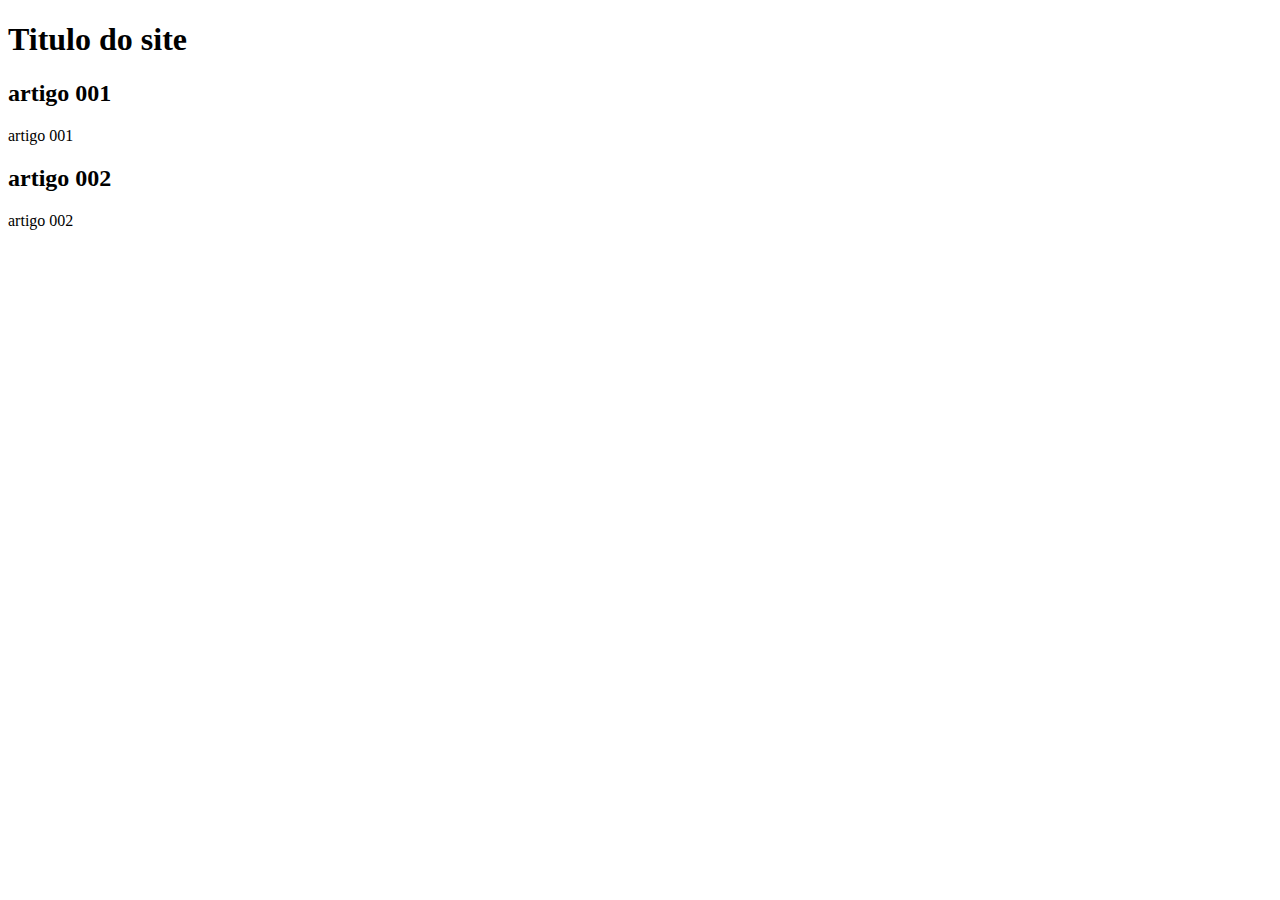
==== index.html @ 88fd67ea "add index" ====
<!DOCTYPE html>
<html lang="pt-br">
<head>
    <meta charset="UTF-8">
    <meta http-equiv="X-UA-Compatible" content="IE=edge">
    <meta name="viewport" content="width=device-width, initial-scale=1.0">
    <title>Titulo do site</title>
</head>
<body>
    <main>
        <header>
            <h1>Titulo do site</h1>
            <article>
                <h2>artigo 001</h2>
                <p>artigo 001</p>
                <article>
                    <h2>artigo 002</h2>
                    <p>artigo 002</p>
                </article>
            </article>
        </header>
    </main>
    
</body>
</html>
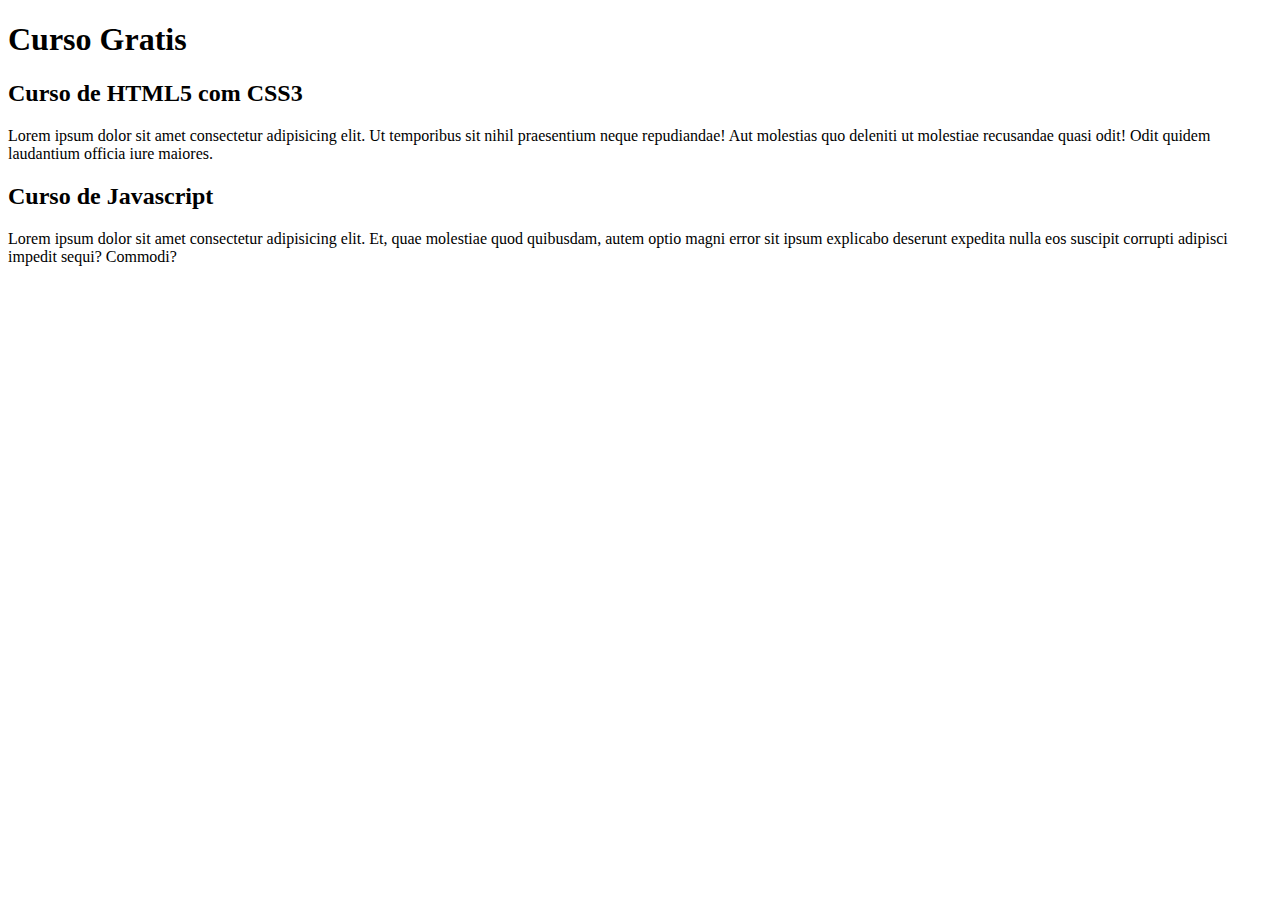
==== commit 188539e2: "Comecei a escrever o conteudo" ====
--- a/index.html
+++ b/index.html
@@ -4,18 +4,18 @@
     <meta charset="UTF-8">
     <meta http-equiv="X-UA-Compatible" content="IE=edge">
     <meta name="viewport" content="width=device-width, initial-scale=1.0">
-    <title>Titulo do site</title>
+    <title>Site Jean aprendendo Git e github</title>
 </head>
 <body>
     <main>
         <header>
-            <h1>Titulo do site</h1>
+            <h1>Curso Gratis</h1>
             <article>
-                <h2>artigo 001</h2>
-                <p>artigo 001</p>
+                <h2>Curso de HTML5 com CSS3</h2>
+                <p>Lorem ipsum dolor sit amet consectetur adipisicing elit. Ut temporibus sit nihil praesentium neque repudiandae! Aut molestias quo deleniti ut molestiae recusandae quasi odit! Odit quidem laudantium officia iure maiores.</p>
                 <article>
-                    <h2>artigo 002</h2>
-                    <p>artigo 002</p>
+                    <h2>Curso de Javascript</h2>
+                    <p>Lorem ipsum dolor sit amet consectetur adipisicing elit. Et, quae molestiae quod quibusdam, autem optio magni error sit ipsum explicabo deserunt expedita nulla eos suscipit corrupti adipisci impedit sequi? Commodi?</p>
                 </article>
             </article>
         </header>
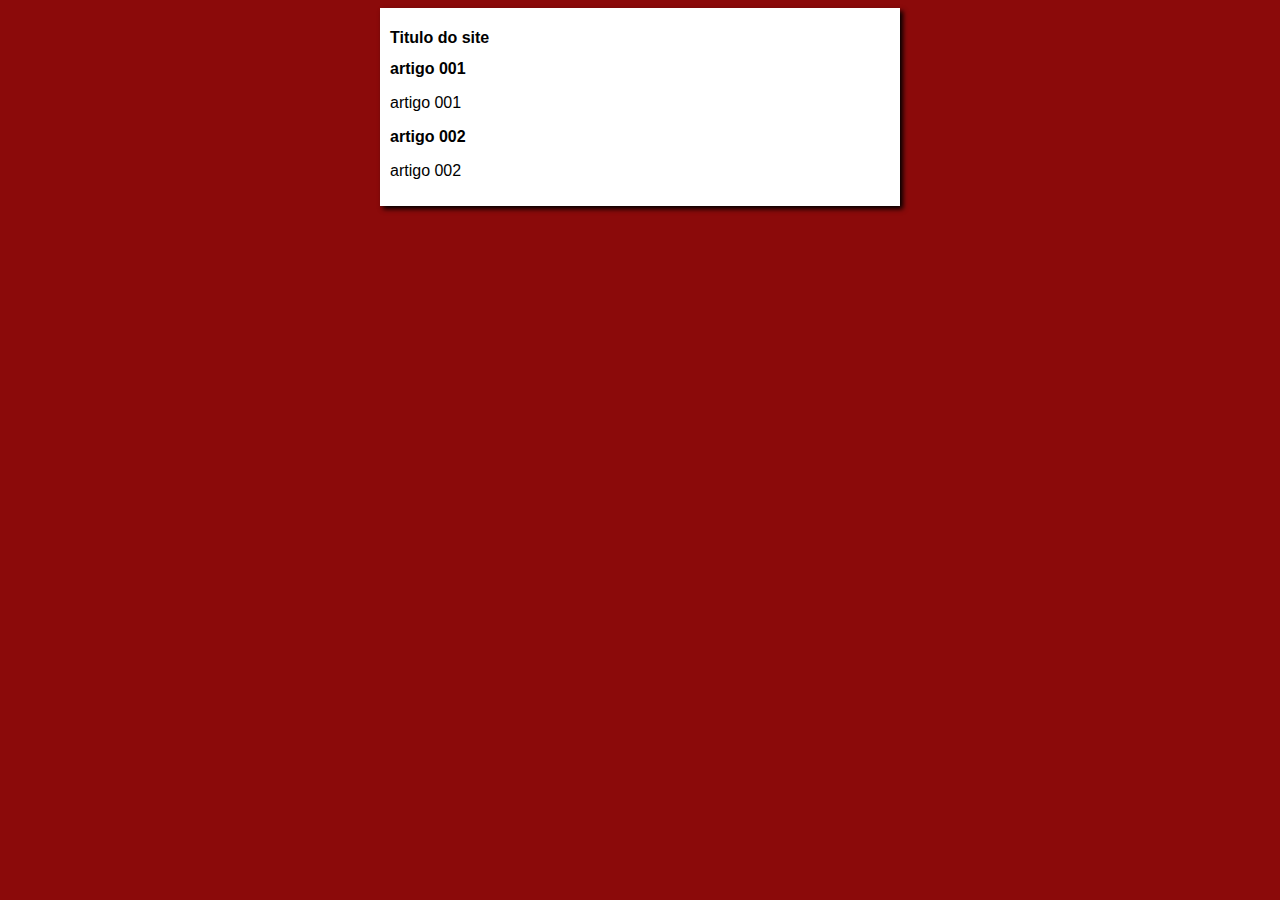
==== commit deeb151f: "Update index.html" ====
--- a/index.html
+++ b/index.html
@@ -4,18 +4,19 @@
     <meta charset="UTF-8">
     <meta http-equiv="X-UA-Compatible" content="IE=edge">
     <meta name="viewport" content="width=device-width, initial-scale=1.0">
-    <title>Site Jean aprendendo Git e github</title>
+    <title>Site Curso em video</title>
+    <link rel="stylesheet" href="estilos/style.css">
 </head>
 <body>
     <main>
         <header>
-            <h1>Curso Gratis</h1>
+            <h1>Titulo do site</h1>
             <article>
-                <h2>Curso de HTML5 com CSS3</h2>
-                <p>Lorem ipsum dolor sit amet consectetur adipisicing elit. Ut temporibus sit nihil praesentium neque repudiandae! Aut molestias quo deleniti ut molestiae recusandae quasi odit! Odit quidem laudantium officia iure maiores.</p>
+                <h2>artigo 001</h2>
+                <p>artigo 001</p>
                 <article>
-                    <h2>Curso de Javascript</h2>
-                    <p>Lorem ipsum dolor sit amet consectetur adipisicing elit. Et, quae molestiae quod quibusdam, autem optio magni error sit ipsum explicabo deserunt expedita nulla eos suscipit corrupti adipisci impedit sequi? Commodi?</p>
+                    <h2>artigo 002</h2>
+                    <p>artigo 002</p>
                 </article>
             </article>
         </header>
--- a/estilos/style.css
+++ b/estilos/style.css
@@ -0,0 +1,15 @@
+* {
+    font-family: Arial, Helvetica, sans-serif;
+    font-size: 16px;
+
+}
+body{
+    background-color: rgb(139, 10, 10);
+}
+main{
+    background-color: white;
+    width: 500px;
+    margin: auto;
+    padding: 10px;
+    box-shadow: 3px 3px 5px black;
+}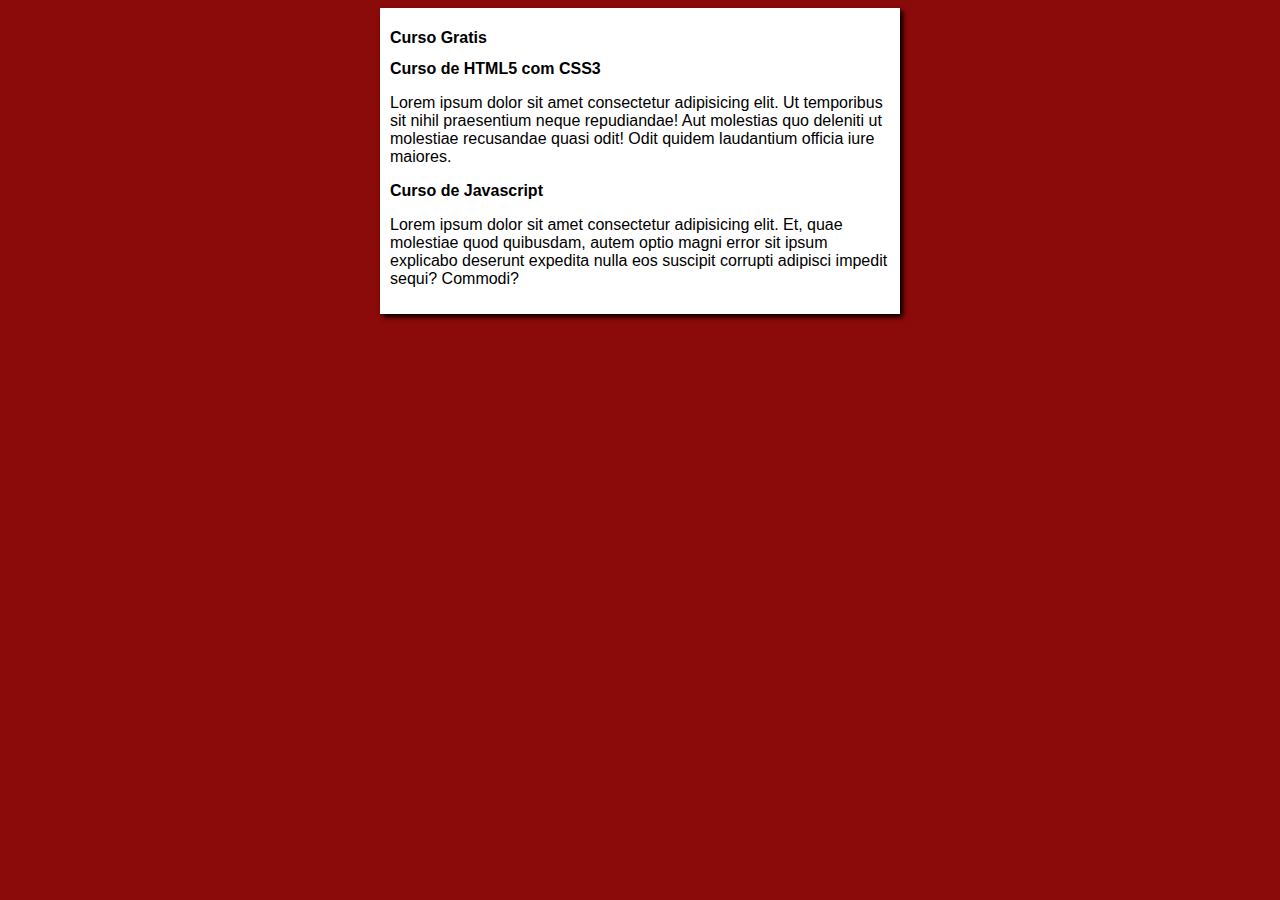
==== commit 922980da: "Merge branch 'design'" ====
--- a/index.html
+++ b/index.html
@@ -10,13 +10,13 @@
 <body>
     <main>
         <header>
-            <h1>Titulo do site</h1>
+            <h1>Curso Gratis</h1>
             <article>
-                <h2>artigo 001</h2>
-                <p>artigo 001</p>
+                <h2>Curso de HTML5 com CSS3</h2>
+                <p>Lorem ipsum dolor sit amet consectetur adipisicing elit. Ut temporibus sit nihil praesentium neque repudiandae! Aut molestias quo deleniti ut molestiae recusandae quasi odit! Odit quidem laudantium officia iure maiores.</p>
                 <article>
-                    <h2>artigo 002</h2>
-                    <p>artigo 002</p>
+                    <h2>Curso de Javascript</h2>
+                    <p>Lorem ipsum dolor sit amet consectetur adipisicing elit. Et, quae molestiae quod quibusdam, autem optio magni error sit ipsum explicabo deserunt expedita nulla eos suscipit corrupti adipisci impedit sequi? Commodi?</p>
                 </article>
             </article>
         </header>
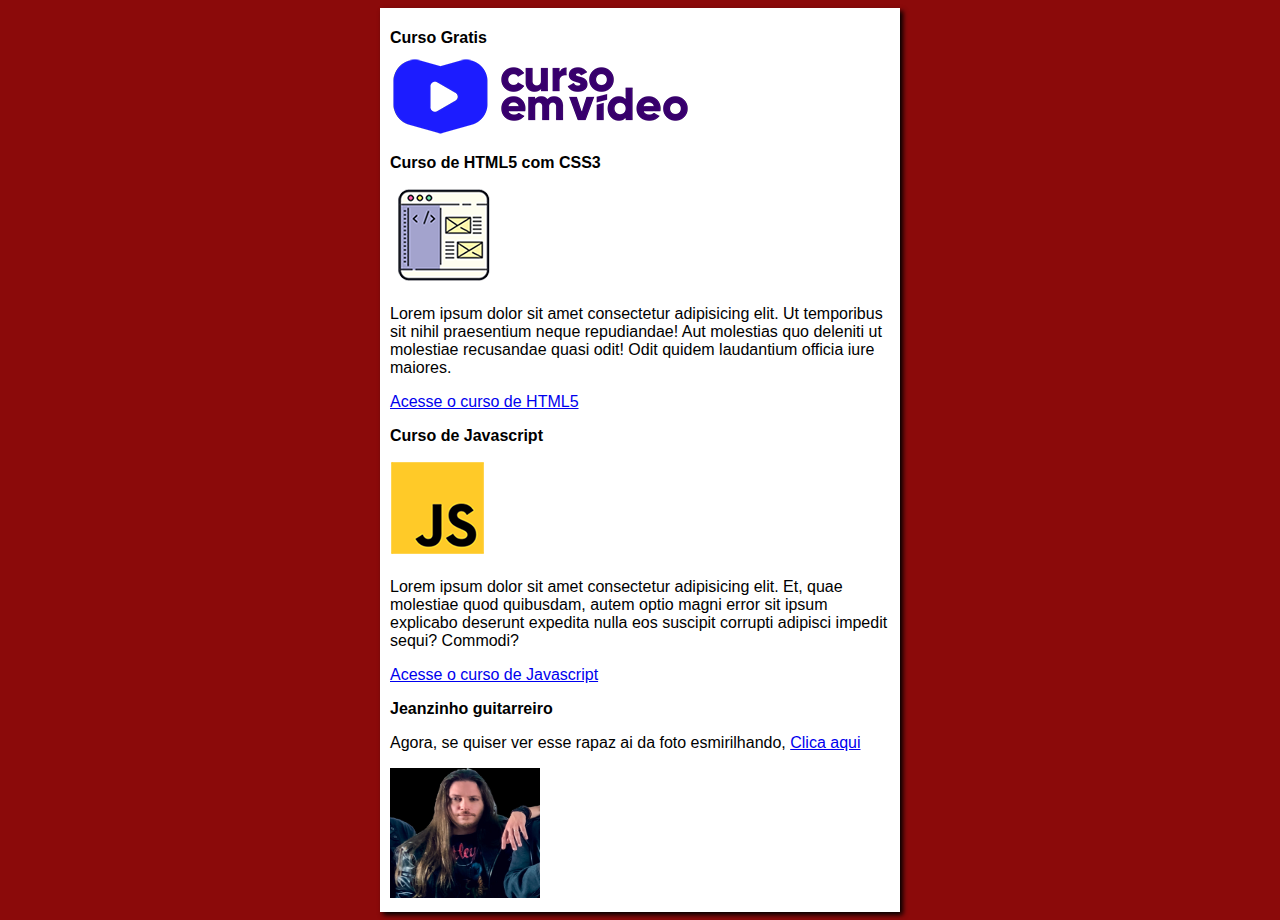
==== commit 0f46096f: "atualização do estudo de html" ====
--- a/index.html
+++ b/index.html
@@ -11,16 +11,29 @@
     <main>
         <header>
             <h1>Curso Gratis</h1>
+            <img src="estilos/imagens/curso-em-video-cor.png" alt="Curso em video">
             <article>
                 <h2>Curso de HTML5 com CSS3</h2>
+                <img class = "lado" src="estilos/imagens/curso-html-css.png" alt="Curso HTML5">
                 <p>Lorem ipsum dolor sit amet consectetur adipisicing elit. Ut temporibus sit nihil praesentium neque repudiandae! Aut molestias quo deleniti ut molestiae recusandae quasi odit! Odit quidem laudantium officia iure maiores.</p>
+                <p><a href="curso-html.html">Acesse o curso de HTML5</a></p>
+            </article>
                 <article>
                     <h2>Curso de Javascript</h2>
+                    <img class = "lado"src="estilos/imagens/curso-javascript.png" alt="Curso Java Script">
                     <p>Lorem ipsum dolor sit amet consectetur adipisicing elit. Et, quae molestiae quod quibusdam, autem optio magni error sit ipsum explicabo deserunt expedita nulla eos suscipit corrupti adipisci impedit sequi? Commodi?</p>
+                    <p><a href="curso-js.html">Acesse o curso de Javascript</a></p>
                 </article>
-            </article>
+                <article>
+                    <h2>Jeanzinho guitarreiro</h2>
+                    <p>Agora, se quiser ver esse rapaz ai da foto esmirilhando, 
+                    <a href="jean.html">Clica aqui</a>
+                    </p>
+                    <img class ="lado" src="estilos/imagens/eu.jpg" width="150" height="130" alt="Jean">
+                    
+                </article>
+            
         </header>
     </main>
     
 </body>
-</html>